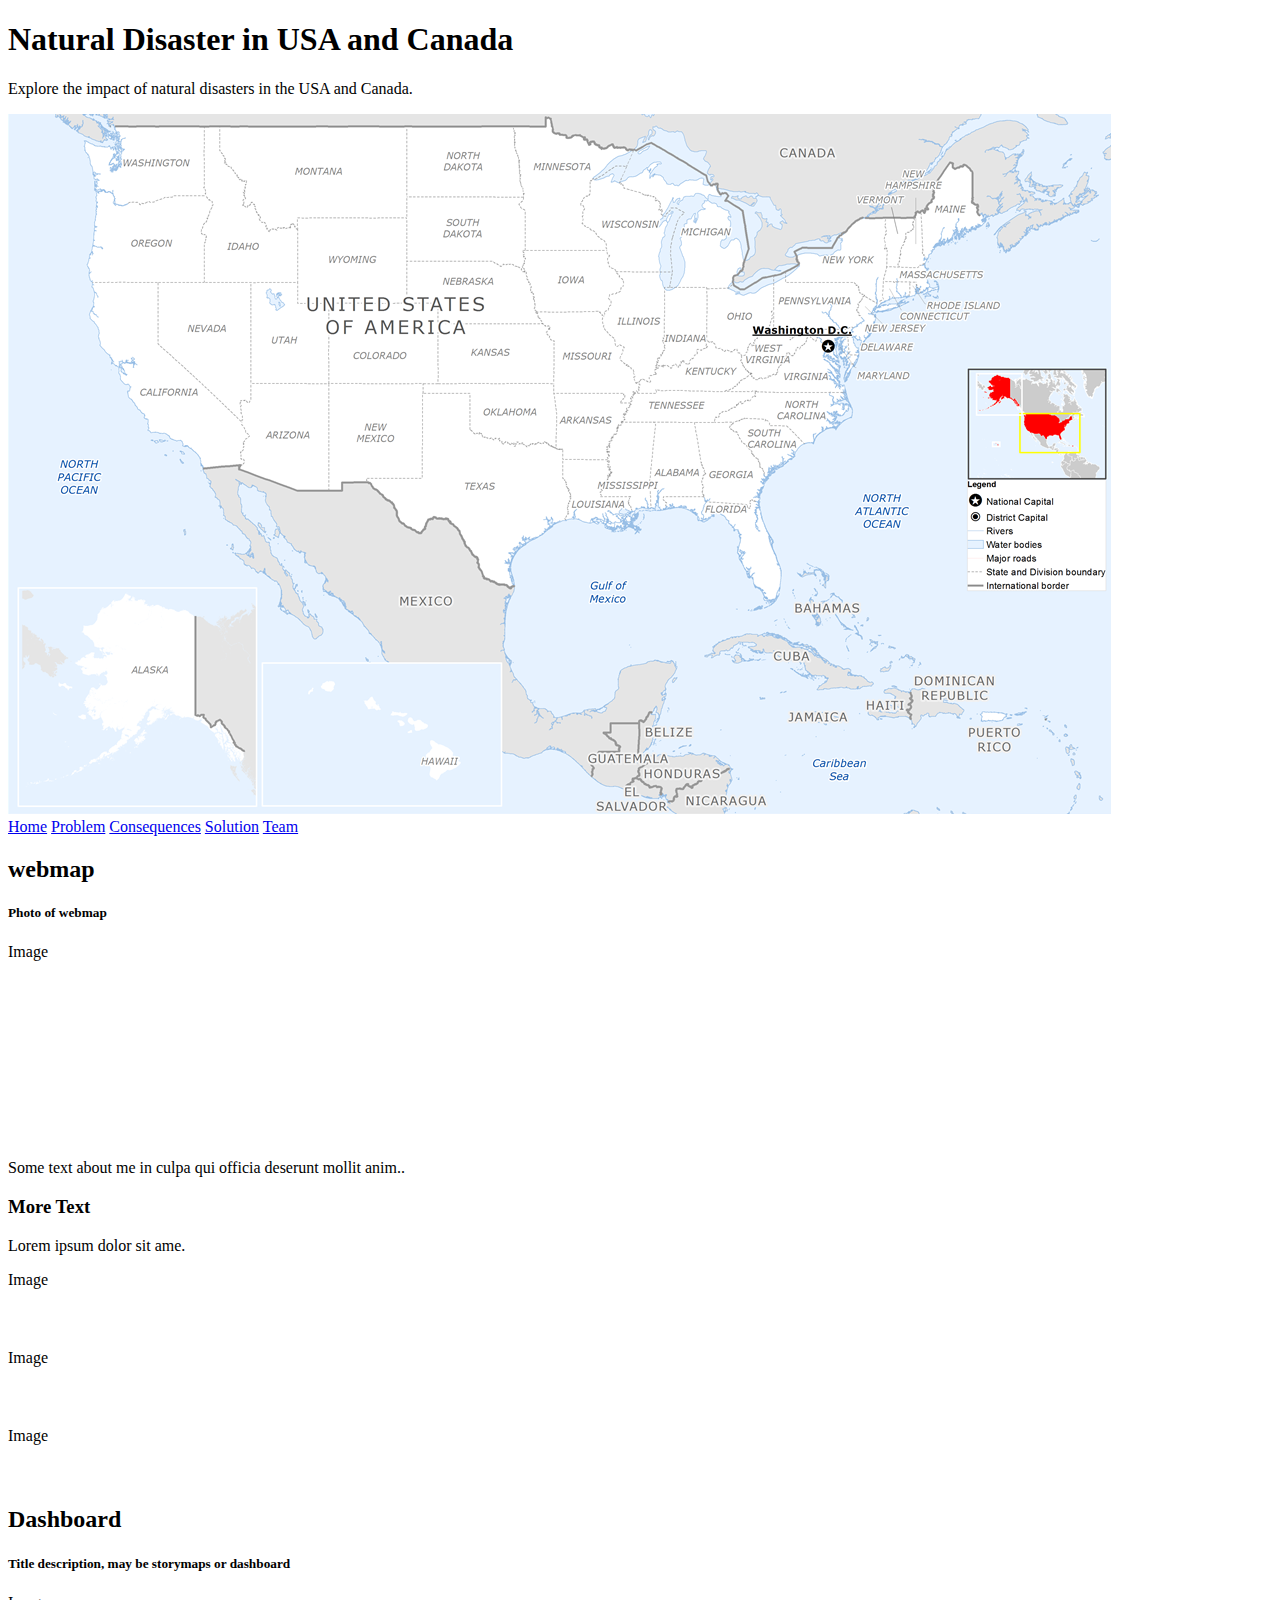
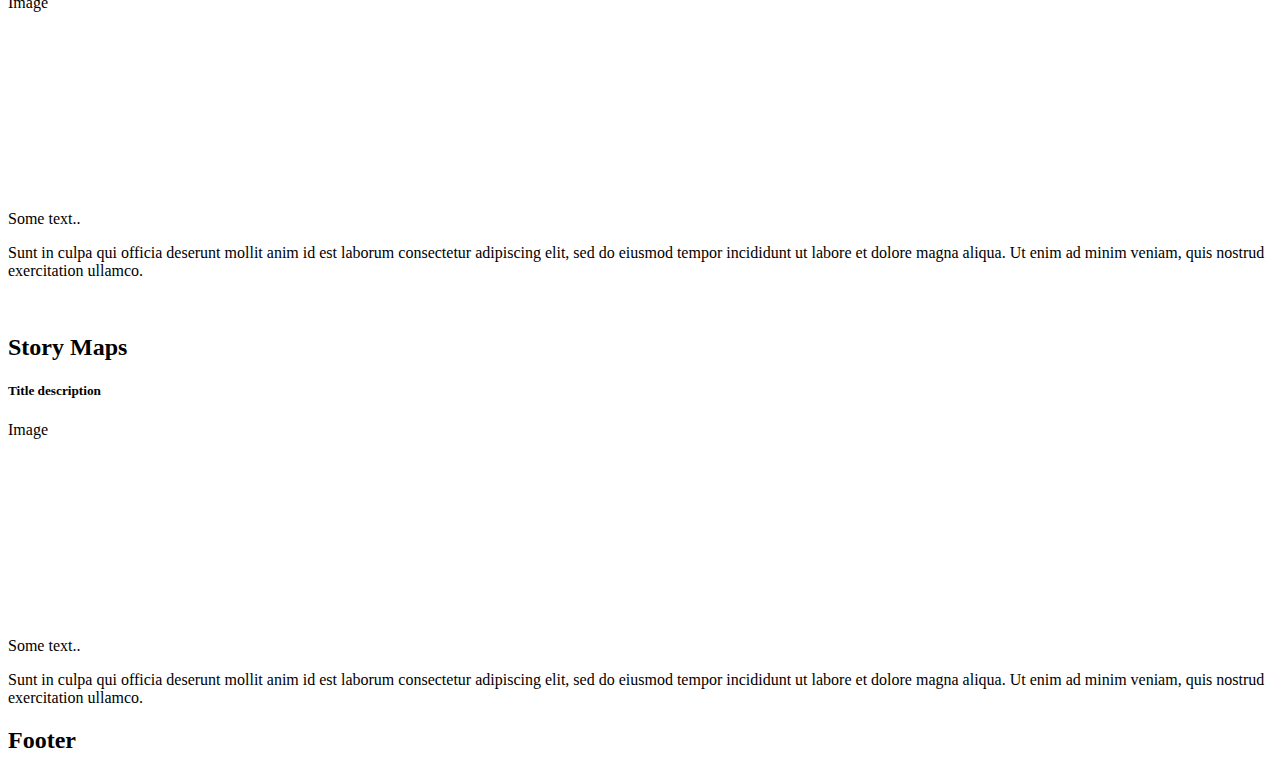
==== index.html @ 19578f61 "Add files via upload" ====
<!DOCTYPE html>
<html lang="en">
<head>
    <title>Page Title</title>
    <meta charset="UTF-8">
    <meta name="viewport" content="width=device-width, initial-scale=1">
    <link rel="stylesheet" href="styles.css">
</head>
<body>

<div class="header">
    <h1>Natural Disaster in USA and Canada</h1>
    <p>Explore the impact of natural disasters in the USA and Canada.</p>
    <img src="images_web11/USA_Base_Map.png" alt="Header Image">
</div>
<div class="topnav" id="myTopnav">
    <a href="#home" class="active">Home</a>
    <a href="#problem statement">Problem</a>
    <a href="#Consequences">Consequences</a>
    <a href="#Solution">Solution</a>
    <a href="#Team">Team</a>
    <a href="javascript:void(0);" class="icon" onclick="myFunction()">
      <i class="fa fa-bars"></i>
    </a>
  </div>
  <script>
    function myFunction() {
      var x = document.getElementById("myTopnav");
      if (x.className === "topnav") {
        x.className += " responsive";
      } else {
        x.className = "topnav";
      }
    }
    </script>

<div class="row">
    <div class="side">
        <h2>webmap</h2>
        <h5>Photo of webmap</h5>
        <div class="fakeimg" style="height:200px;">Image</div>
        <p>Some text about me in culpa qui officia deserunt mollit anim..</p>
        <h3>More Text</h3>
        <p>Lorem ipsum dolor sit ame.</p>
        <div class="fakeimg" style="height:60px;">Image</div><br>
        <div class="fakeimg" style="height:60px;">Image</div><br>
        <div class="fakeimg" style="height:60px;">Image</div>
    </div>
    <div class="main">
        <h2>Dashboard</h2>
        <h5>Title description, may be storymaps or dashboard</h5>
        <div class="fakeimg" style="height:200px;">Image</div>
        <p>Some text..</p>
        <p>Sunt in culpa qui officia deserunt mollit anim id est laborum consectetur adipiscing elit, sed do eiusmod tempor incididunt ut labore et dolore magna aliqua. Ut enim ad minim veniam, quis nostrud exercitation ullamco.</p>
        <br>
        <h2>Story Maps</h2>
        <h5>Title description</h5>
        <div class="fakeimg" style="height:200px;">Image</div>
        <p>Some text..</p>
        <p>Sunt in culpa qui officia deserunt mollit anim id est laborum consectetur adipiscing elit, sed do eiusmod tempor incididunt ut labore et dolore magna aliqua. Ut enim ad minim veniam, quis nostrud exercitation ullamco.</p>
    </div>
</div>

<div class="footer">
    <h2>Footer</h2>
</div>

</body>
</html>
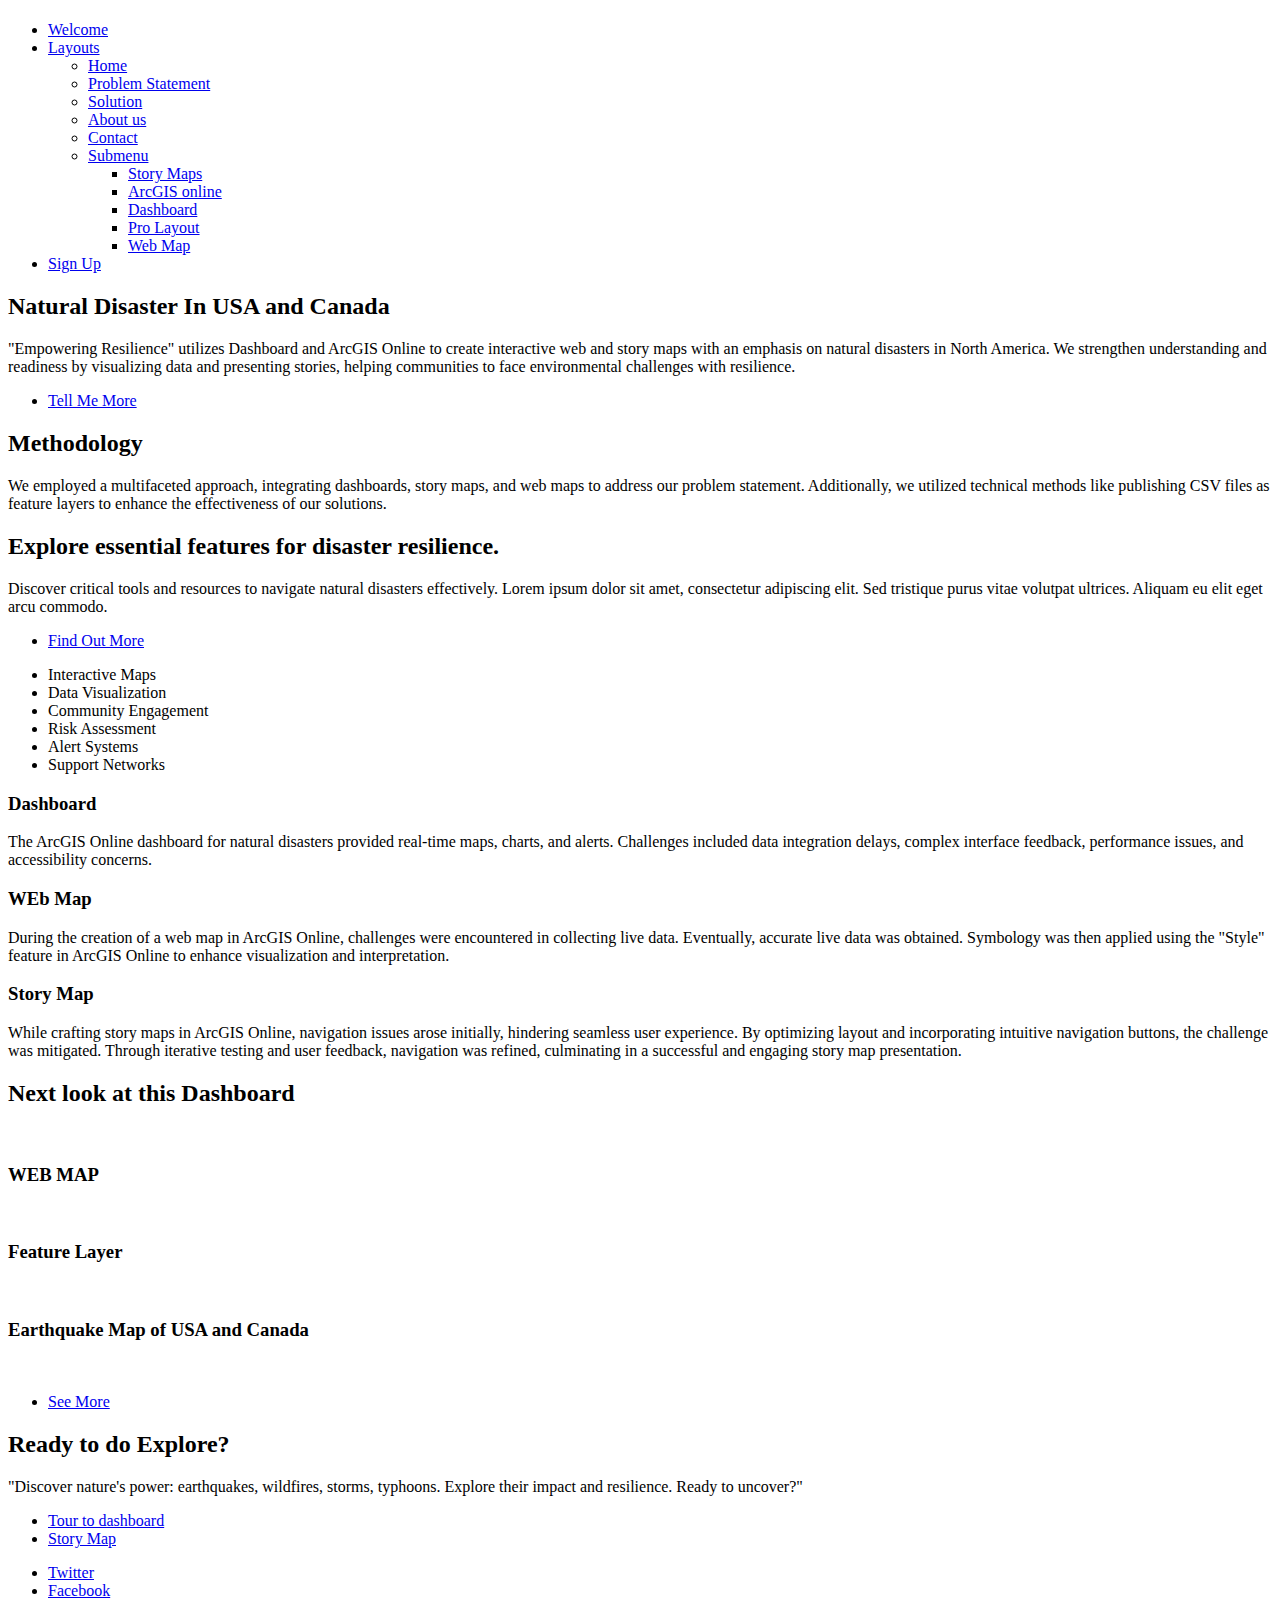
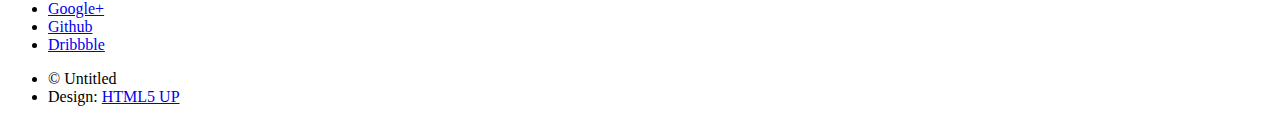
==== commit 63fa1e5f: "Add files via upload" ====
--- a/index.html
+++ b/index.html
@@ -1,69 +1,268 @@
-<!DOCTYPE html>
-<html lang="en">
-<head>
-    <title>Page Title</title>
-    <meta charset="UTF-8">
-    <meta name="viewport" content="width=device-width, initial-scale=1">
-    <link rel="stylesheet" href="styles.css">
-</head>
-<body>
-
-<div class="header">
-    <h1>Natural Disaster in USA and Canada</h1>
-    <p>Explore the impact of natural disasters in the USA and Canada.</p>
-    <img src="images_web11/USA_Base_Map.png" alt="Header Image">
-</div>
-<div class="topnav" id="myTopnav">
-    <a href="#home" class="active">Home</a>
-    <a href="#problem statement">Problem</a>
-    <a href="#Consequences">Consequences</a>
-    <a href="#Solution">Solution</a>
-    <a href="#Team">Team</a>
-    <a href="javascript:void(0);" class="icon" onclick="myFunction()">
-      <i class="fa fa-bars"></i>
-    </a>
-  </div>
-  <script>
-    function myFunction() {
-      var x = document.getElementById("myTopnav");
-      if (x.className === "topnav") {
-        x.className += " responsive";
-      } else {
-        x.className = "topnav";
-      }
-    }
-    </script>
-
-<div class="row">
-    <div class="side">
-        <h2>webmap</h2>
-        <h5>Photo of webmap</h5>
-        <div class="fakeimg" style="height:200px;">Image</div>
-        <p>Some text about me in culpa qui officia deserunt mollit anim..</p>
-        <h3>More Text</h3>
-        <p>Lorem ipsum dolor sit ame.</p>
-        <div class="fakeimg" style="height:60px;">Image</div><br>
-        <div class="fakeimg" style="height:60px;">Image</div><br>
-        <div class="fakeimg" style="height:60px;">Image</div>
-    </div>
-    <div class="main">
-        <h2>Dashboard</h2>
-        <h5>Title description, may be storymaps or dashboard</h5>
-        <div class="fakeimg" style="height:200px;">Image</div>
-        <p>Some text..</p>
-        <p>Sunt in culpa qui officia deserunt mollit anim id est laborum consectetur adipiscing elit, sed do eiusmod tempor incididunt ut labore et dolore magna aliqua. Ut enim ad minim veniam, quis nostrud exercitation ullamco.</p>
-        <br>
-        <h2>Story Maps</h2>
-        <h5>Title description</h5>
-        <div class="fakeimg" style="height:200px;">Image</div>
-        <p>Some text..</p>
-        <p>Sunt in culpa qui officia deserunt mollit anim id est laborum consectetur adipiscing elit, sed do eiusmod tempor incididunt ut labore et dolore magna aliqua. Ut enim ad minim veniam, quis nostrud exercitation ullamco.</p>
-    </div>
-</div>
-
-<div class="footer">
-    <h2>Footer</h2>
-</div>
-
-</body>
-</html>
+<!DOCTYPE HTML>
+<!--
+	Twenty by HTML5 UP
+	html5up.net | @ajlkn
+	Free for personal and commercial use under the CCA 3.0 license (html5up.net/license)
+-->
+<html>
+	<head>
+		<title>Twenty by HTML5 UP</title>
+		<meta charset="utf-8" />
+		<meta name="viewport" content="width=device-width, initial-scale=1, user-scalable=no" />
+		<link rel="stylesheet" href="assets/css/main.css" />
+		<noscript><link rel="stylesheet" href="assets/css/noscript.css" /></noscript>
+	</head>
+	<body class="index is-preload">
+		<div id="page-wrapper">
+
+			<!-- Header -->
+				<header id="header" class="alt">
+					<h1 id="logo"><a href="index.html"></a></h1>
+					<nav id="nav">
+						<ul>
+							<li class="current"><a href="index.html">Welcome</a></li>
+							<li class="submenu">
+								<a href="#">Layouts</a>
+								<ul>
+									<li><a href="left-sidebar.html">Home</a></li>
+									<li><a href="right-sidebar.html">Problem Statement</a></li>
+									<li><a href="right-sidebar.html">Solution</a></li>
+									<li><a href="no-sidebar.html">About us</a></li>
+									<li><a href="contact.html">Contact</a></li>
+									<li class="submenu">
+										<a href="#">Submenu</a>
+										<ul>
+											<li><a href="#">Story Maps</a></li>
+											<li><a href="#">ArcGIS online</a></li>
+											<li><a href="#">Dashboard</a></li>
+											<li><a href="#">Pro Layout</a></li>
+											<li><a href="#">Web Map</a></li>
+										</ul>
+									</li>
+								</ul>
+							</li>
+							<li><a href="#" class="button primary">Sign Up</a></li>
+						</ul>
+					</nav>
+				</header>
+
+			<!-- Banner -->
+				<section id="banner">
+
+					<!--
+						".inner" is set up as an inline-block so it automatically expands
+						in both directions to fit whatever's inside it. This means it won't
+						automatically wrap lines, so be sure to use line breaks where
+						appropriate (<br />).
+					-->
+					<div class="inner">
+
+						<header>
+							<h2>Natural Disaster In USA and Canada</h2>
+						</header>
+						<p>"Empowering Resilience" utilizes Dashboard and ArcGIS Online to create interactive web and story maps with an emphasis on natural disasters in North America. We strengthen understanding and readiness by visualizing data and presenting stories, helping communities to face environmental challenges with resilience.</p>
+						
+						<footer>
+							<ul class="buttons stacked">
+								<li><a href="#main" class="button fit scrolly">Tell Me More</a></li>
+							</ul>
+						</footer>
+
+					</div>
+
+				</section>
+
+			<!-- Main -->
+				<article id="main">
+
+					<header class="special container">
+						<span class="icon solid fa-chart-bar"></span>
+						<h2> <strong>Methodology</strong>
+	                                      </h2>
+						<p>We employed a multifaceted approach, integrating dashboards, story maps, and web maps to address our problem statement. Additionally, we utilized technical methods like publishing CSV files as feature layers to enhance the effectiveness of our solutions.
+						</p>
+					</header>
+
+					<!-- One -->
+						<section class="wrapper style2 container special-alt">
+							<div class="row gtr-50">
+								<div class="col-8 col-12-narrower">
+
+									<header>
+										<h2>Explore essential <strong>features</strong> for disaster resilience.</h2>
+									</header>
+									<p>Discover critical tools and resources to navigate natural disasters effectively. Lorem ipsum dolor sit amet, consectetur adipiscing elit. Sed tristique purus vitae volutpat ultrices. Aliquam eu elit eget arcu commodo.</p>
+									<footer>
+										<ul class="buttons">
+											<li><a href="#" class="button">Find Out More</a></li>
+										</ul>
+									</footer>
+							
+								</div>
+								<div class="col-4 col-12-narrower imp-narrower">
+							
+									<ul class="featured-icons">
+										<li><span class="icon fa-map"><span class="label">Interactive Maps</span></span></li>
+										<li><span class="icon solid fa-chart-bar"><span class="label">Data Visualization</span></span></li>
+										<li><span class="icon solid fa-users"><span class="label">Community Engagement</span></span></li>
+										<li><span class="icon solid fa-shield-alt"><span class="label">Risk Assessment</span></span></li>
+										<li><span class="icon solid fa-bullhorn"><span class="label">Alert Systems</span></span></li>
+										<li><span class="icon solid fa-hands-helping"><span class="label">Support Networks</span></span></li>
+									</ul>
+								</div>
+							</div>
+						</section>
+
+					<!-- Two -->
+						<section class="wrapper style1 container special">
+							<div class="row">
+								<div class="col-4 col-12-narrower">
+
+									<section>
+										<span class="icon solid featured fa-check"></span>
+										<header>
+											<h3>Dashboard</h3>
+										</header>
+										<p>The ArcGIS Online dashboard for natural disasters provided real-time maps, charts, and alerts. Challenges included data integration delays, complex interface feedback, performance issues, and accessibility concerns.</p>
+										<a href="https://example.com/image.jpg"></a>
+									</section>
+
+								</div>
+								<div class="col-4 col-12-narrower">
+
+									<section>
+										<span class="icon solid featured fa-check"></span>
+										<header>
+											<h3>WEb Map</h3>
+										</header>
+										<p>During the creation of a web map in ArcGIS Online, challenges were encountered in collecting live data. Eventually, accurate live data was obtained. Symbology was then applied using the "Style" feature in ArcGIS Online to enhance visualization and interpretation.</p>
+										<a href="https://example.com/image.jpg"></a>
+									</section>
+
+								</div>
+								<div class="col-4 col-12-narrower">
+
+									<section>
+										<span class="icon solid featured fa-check"></span>
+										<header>
+											<h3>Story Map</h3>
+										</header>
+										<p>While crafting story maps in ArcGIS Online, navigation issues arose initially, hindering seamless user experience. By optimizing layout and incorporating intuitive navigation buttons, the challenge was mitigated. Through iterative testing and user feedback, navigation was refined, culminating in a successful and engaging story map presentation.</p>
+										<a href="https://example.com/image.jpg"></a>
+									</section>
+
+								</div>
+							</div>
+						</section>
+
+					<!-- Three -->
+						<section class="wrapper style3 container special">
+
+							<header class="major">
+								<h2>Next look at this <strong>Dashboard</strong></h2>
+							</header>
+
+							<div class="row">
+								<div class="col-6 col-12-narrower">
+
+									<section>
+										<a href="#" class="image featured"><img src="images/pic01.jpg" alt="" /></a>
+										<header>
+											<h3>WEB MAP</h3>
+										</header>
+										
+									</section>
+
+								</div>
+								<div class="col-6 col-12-narrower">
+
+									<section>
+										<a href="#" class="image featured"><img src="images/pic02.jpg" alt="" /></a>
+										<header>
+											<h3>Feature Layer</h3>
+										</header>
+										
+									</section>
+
+								</div>
+							</div>
+							<div class="row">
+								<div class="col-6 col-12-narrower">
+
+									<section>
+										<a href="#" class="image featured"><img src="images/pic03.jpg" alt="" /></a>
+										<header>
+											<h3>Earthquake Map of USA and Canada</h3>
+										</header>
+										
+									</section>
+
+								</div>
+								<div class="col-6 col-12-narrower">
+
+									<section>
+										<a href="#" class="image featured"><img src="images/pic04.jpg" alt="" /></a>
+										
+										
+									</section>
+
+								</div>
+							</div>
+
+							<footer class="major">
+								<ul class="buttons">
+									<li><a href="#" class="button">See More</a></li>
+								</ul>
+							</footer>
+
+						</section>
+
+				</article>
+
+			<!-- CTA -->
+				<section id="cta">
+
+					<header>
+						<h2>Ready to do <strong>Explore</strong>?</h2>
+						<p>"Discover nature's power: earthquakes, wildfires, storms, typhoons. Explore their impact and resilience. Ready to uncover?"</p>
+					</header>
+					<footer>
+						<ul class="buttons">
+							<li><a href="#" class="button primary">Tour to dashboard</a></li>
+							<li><a href="#" class="button">Story Map</a></li>
+						</ul>
+					</footer>
+
+				</section>
+
+			<!-- Footer -->
+				<footer id="footer">
+
+					<ul class="icons">
+						<li><a href="#" class="icon brands circle fa-twitter"><span class="label">Twitter</span></a></li>
+						<li><a href="#" class="icon brands circle fa-facebook-f"><span class="label">Facebook</span></a></li>
+						<li><a href="#" class="icon brands circle fa-google-plus-g"><span class="label">Google+</span></a></li>
+						<li><a href="#" class="icon brands circle fa-github"><span class="label">Github</span></a></li>
+						<li><a href="#" class="icon brands circle fa-dribbble"><span class="label">Dribbble</span></a></li>
+					</ul>
+
+					<ul class="copyright">
+						<li>&copy; Untitled</li><li>Design: <a href="http://html5up.net">HTML5 UP</a></li>
+					</ul>
+
+				</footer>
+
+		</div>
+
+		<!-- Scripts -->
+			<script src="assets/js/jquery.min.js"></script>
+			<script src="assets/js/jquery.dropotron.min.js"></script>
+			<script src="assets/js/jquery.scrolly.min.js"></script>
+			<script src="assets/js/jquery.scrollex.min.js"></script>
+			<script src="assets/js/browser.min.js"></script>
+			<script src="assets/js/breakpoints.min.js"></script>
+			<script src="assets/js/util.js"></script>
+			<script src="assets/js/main.js"></script>
+
+	</body>
+</html>